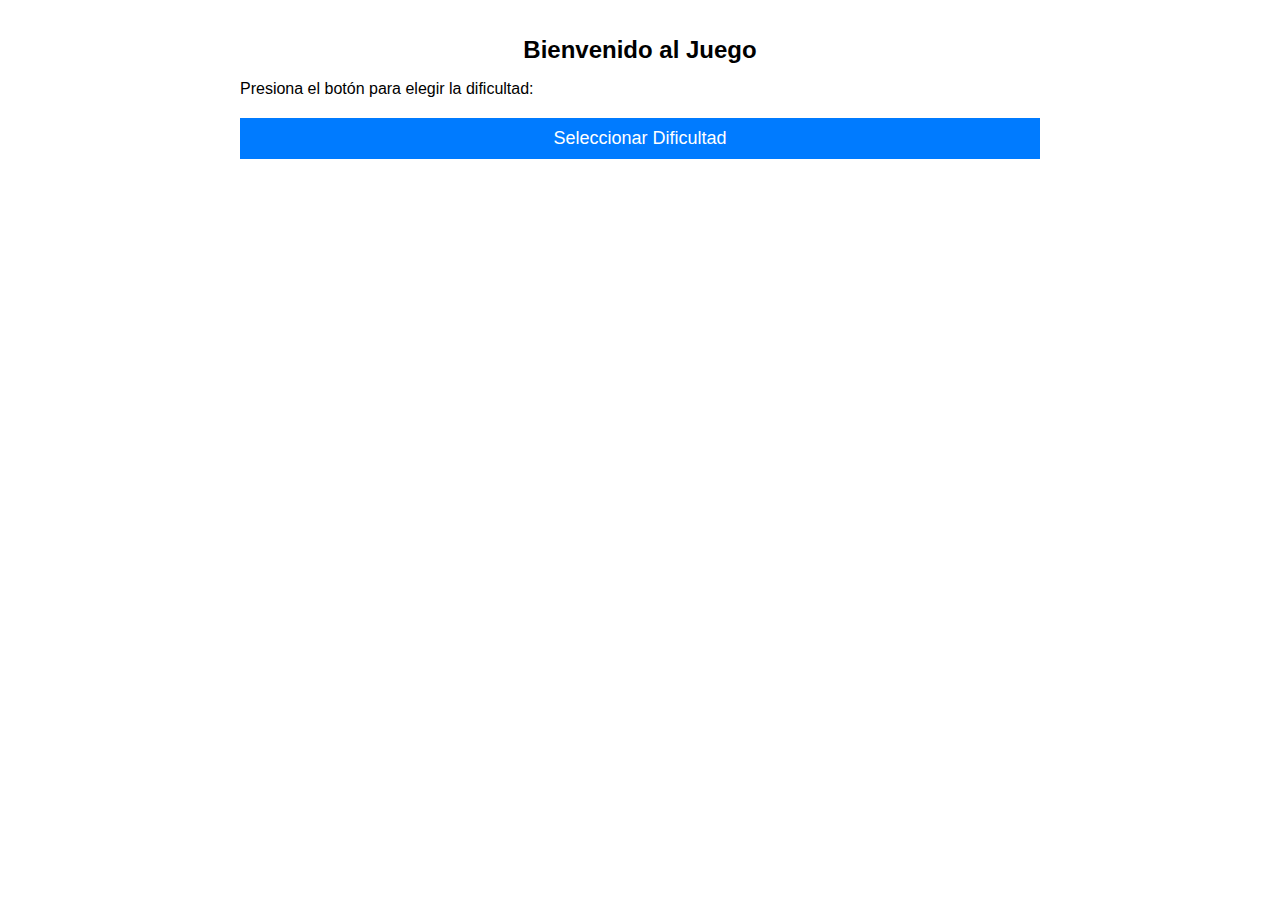
==== index.html @ 65b2a8e0 "Se agrego el proyecto" ====
<!DOCTYPE html>
<html>

<head>
    <link rel="stylesheet" type="text/css" href="styles.css">
</head>

<body>
    <div class="container">
        <h1>Bienvenido al Juego</h1>
        <p>Presiona el botón para elegir la dificultad:</p>
        <div class="button-container">
            <button onclick="goToDificultad()">Seleccionar Dificultad</button>
        </div>
    </div>

    <script src="script.js"></script>
</body>

</html>
---- styles.css ----
/* Estilos generales */
body {
    margin: 0;
    padding: 0;
    font-family: Arial, sans-serif;
}

.container {
    max-width: 800px;
    margin: 0 auto;
    padding: 20px;
}

h1 {
    text-align: center;
    font-size: 24px;
}

label {
    display: block;
    margin-top: 20px;
}

input[type="number"],
select {
    width: 100%;
    padding: 10px;
    font-size: 16px;
}

button {
    display: block;
    width: 100%;
    padding: 10px;
    margin-top: 20px;
    font-size: 18px;
    background-color: #007bff;
    color: #fff;
    border: none;
    cursor: pointer;
}

/* Estilos específicos de cada página */
#score,
#progress,
#time {
    font-size: 20px;
    text-align: center;
}

#time {
    margin-top: 30px;
}

.video-container {
    position: relative;
    width: 100%;
    padding-bottom: 56.25%;
    /* Proporción del video 16:9 */
    margin-top: 30px;
}

.video-container video {
    position: absolute;
    top: 0;
    left: 0;
    width: 100%;
    height: 100%;
}
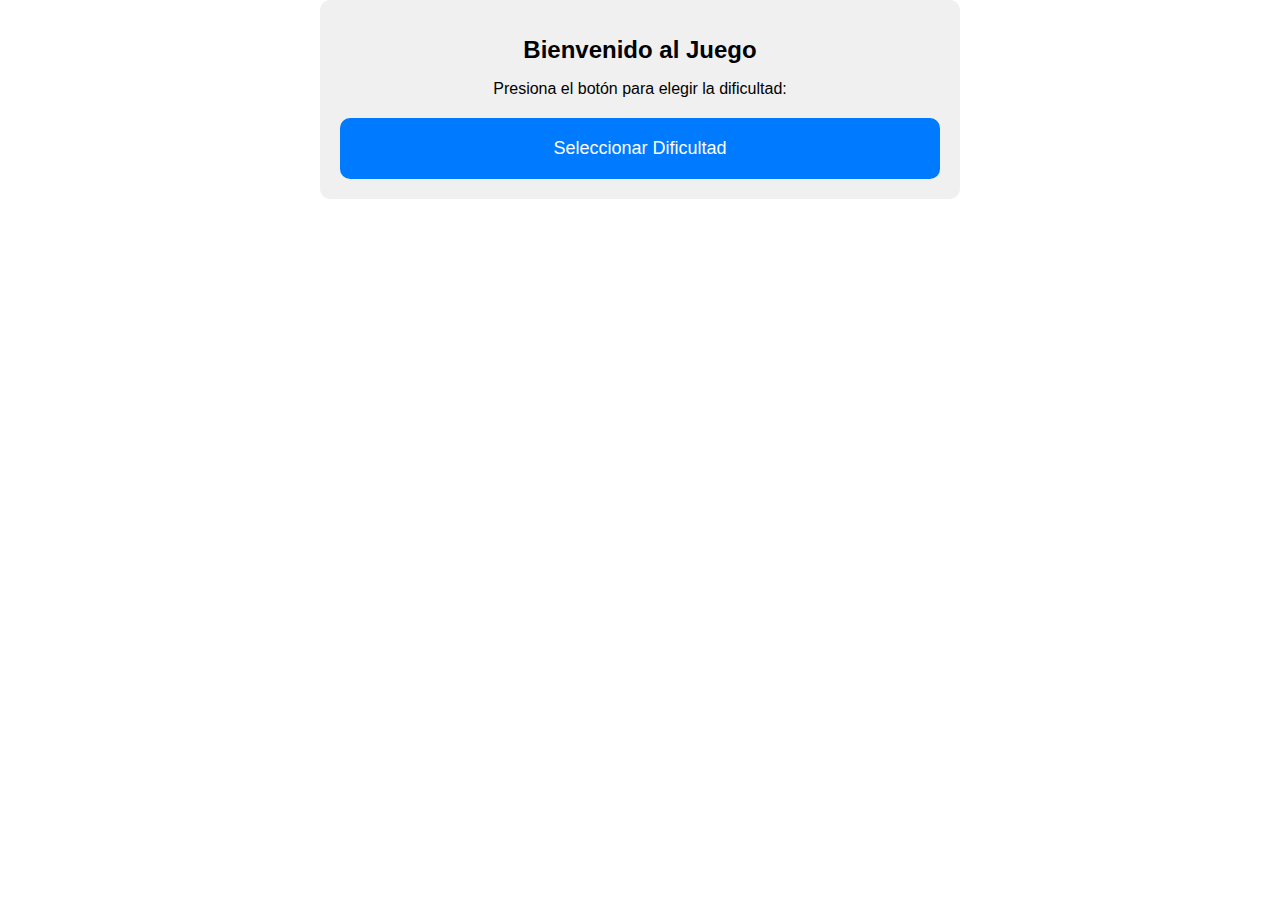
==== commit 5174a9b9: "Correccion para cel" ====
--- a/index.html
+++ b/index.html
@@ -3,6 +3,7 @@
 
 <head>
     <link rel="stylesheet" type="text/css" href="styles.css">
+    <meta name="viewport" content="width=device-width, initial-scale=1.0, maximum-scale=1.0, user-scalable=no">
 </head>
 
 <body>
--- a/styles.css
+++ b/styles.css
@@ -6,9 +6,20 @@
 }
 
 .container {
-    max-width: 800px;
+    width: 80%;
+    max-width: 600px;
     margin: 0 auto;
     padding: 20px;
+    text-align: center;
+    background-color: #f0f0f0;
+    border-radius: 10px;
+}
+
+/* Estilos adicionales para pantallas pequeñas */
+@media screen and (max-width: 600px) {
+    .container {
+        padding: 10px;
+    }
 }
 
 h1 {
@@ -31,13 +42,22 @@
 button {
     display: block;
     width: 100%;
-    padding: 10px;
+    padding: 20px;
     margin-top: 20px;
     font-size: 18px;
     background-color: #007bff;
     color: #fff;
     border: none;
+    border-radius: 10px;
     cursor: pointer;
+}
+
+/* Estilos adicionales para pantallas pequeñas */
+@media screen and (max-width: 600px) {
+    button {
+        padding: 15px;
+        font-size: 16px;
+    }
 }
 
 /* Estilos específicos de cada página */
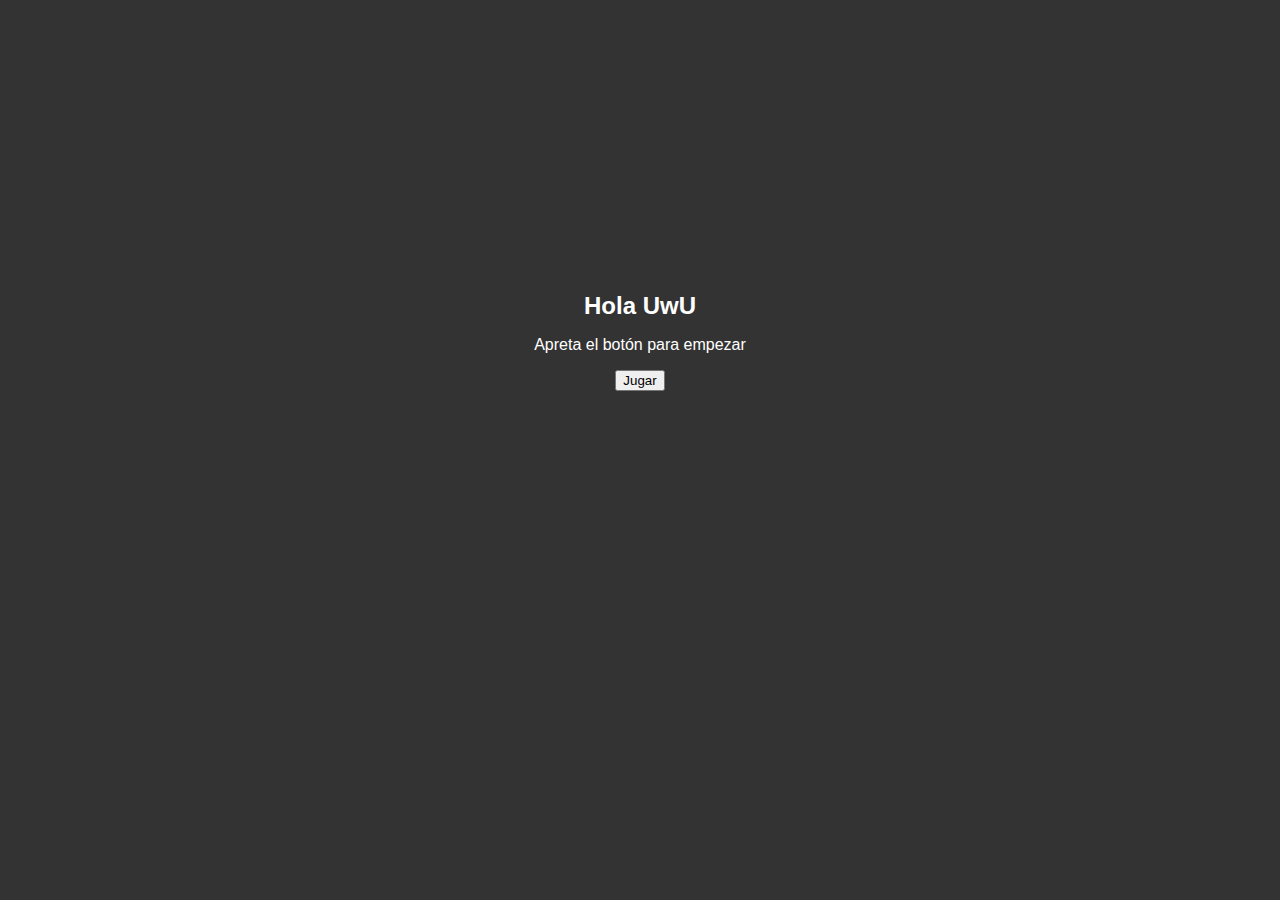
==== commit e44291ac: "Animaciones y color" ====
--- a/index.html
+++ b/index.html
@@ -8,10 +8,10 @@
 
 <body>
     <div class="container">
-        <h1>Bienvenido al Juego</h1>
-        <p>Presiona el botón para elegir la dificultad:</p>
+        <h1>Hola UwU</h1>
+        <p>Apreta el botón para empezar</p>
         <div class="button-container">
-            <button onclick="goToDificultad()">Seleccionar Dificultad</button>
+            <button class="boton" onclick="goToDificultad()">Jugar</button>
         </div>
     </div>
 
--- a/styles.css
+++ b/styles.css
@@ -3,16 +3,28 @@
     margin: 0;
     padding: 0;
     font-family: Arial, sans-serif;
+    background-color: #333;
+}
+
+footer {
+    padding: 1em;
 }
 
 .container {
     width: 80%;
     max-width: 600px;
-    margin: 0 auto;
+    margin: 20% auto 0;
     padding: 20px;
     text-align: center;
-    background-color: #f0f0f0;
+    background-color: #333;
+    color: #fff;
     border-radius: 10px;
+}
+
+ul {
+    list-style: none;
+    padding: 0;
+    margin: 0;
 }
 
 /* Estilos adicionales para pantallas pequeñas */
@@ -39,7 +51,7 @@
     font-size: 16px;
 }
 
-button {
+li>button {
     display: block;
     width: 100%;
     padding: 20px;
@@ -52,38 +64,115 @@
     cursor: pointer;
 }
 
-/* Estilos adicionales para pantallas pequeñas */
-@media screen and (max-width: 600px) {
-    button {
-        padding: 15px;
-        font-size: 16px;
+#clickButton {
+    width: 200px;
+    height: 200px;
+    padding: 0;
+    margin: 20px auto;
+    font-size: 18px;
+    background-color: brown;
+    color: #fff;
+    border: none;
+    border-radius: 10px;
+    cursor: pointer;
+    transition: background-color 0.3s;
+}
+
+#clickButton:hover {
+    background-color: #8b4513;
+}
+
+#clickButton:active {
+    background-color: #d2691e;
+}
+
+#secretButton {
+    display: block;
+    margin: 0 auto;
+    font-size: 18px;
+    background-color: transparent;
+    color: #fff;
+    border: none;
+    cursor: pointer;
+    transition: color 0.3s;
+}
+
+#secretButton:hover {
+    color: #d2691e;
+}
+
+#secretButton.clicked {
+    color: #d2691e;
+}
+
+#secretButton.clicked+#secretContent {
+    display: block;
+}
+
+/**/
+
+.wrapper {
+    text-align: center;
+    display: none;
+}
+
+.wrapper span {
+    font-weight: bold;
+    color: #4b4b4b;
+    animation: lighting 1000ms alternate infinite ease;
+}
+
+@keyframes lighting {
+
+    0%,
+    85% {
+        color: #4b4b4b;
+        text-shadow: none;
+    }
+
+    100% {
+        color: #fff200;
+        text-shadow: 0 0 5px #fff200, 0 0 3px #ff9f1a;
     }
 }
 
-/* Estilos específicos de cada página */
-#score,
-#progress,
-#time {
-    font-size: 20px;
-    text-align: center;
+.wrapper span:nth-child(1) {
+    animation-delay: 150ms;
 }
 
-#time {
-    margin-top: 30px;
+.wrapper span:nth-child(2) {
+    animation-delay: 300ms;
 }
 
-.video-container {
-    position: relative;
-    width: 100%;
-    padding-bottom: 56.25%;
-    /* Proporción del video 16:9 */
-    margin-top: 30px;
+.wrapper span:nth-child(3) {
+    animation-delay: 450ms;
 }
 
-.video-container video {
-    position: absolute;
-    top: 0;
-    left: 0;
-    width: 100%;
-    height: 100%;
+.wrapper span:nth-child(4) {
+    animation-delay: 600ms;
+}
+
+.wrapper span:nth-child(5) {
+    animation-delay: 750ms;
+}
+
+.wrapper span:nth-child(6) {
+    animation-delay: 900ms;
+    margin-left: 20px;
+}
+
+.wrapper span:nth-child(7) {
+    animation-delay: 1050ms;
+}
+
+.wrapper span:nth-child(8) {
+    animation-delay: 1200ms;
+}
+
+.wrapper span:nth-child(9) {
+    animation-delay: 1350ms;
+}
+
+.wrapper span:nth-child(10) {
+    animation-delay: 1500ms;
 }